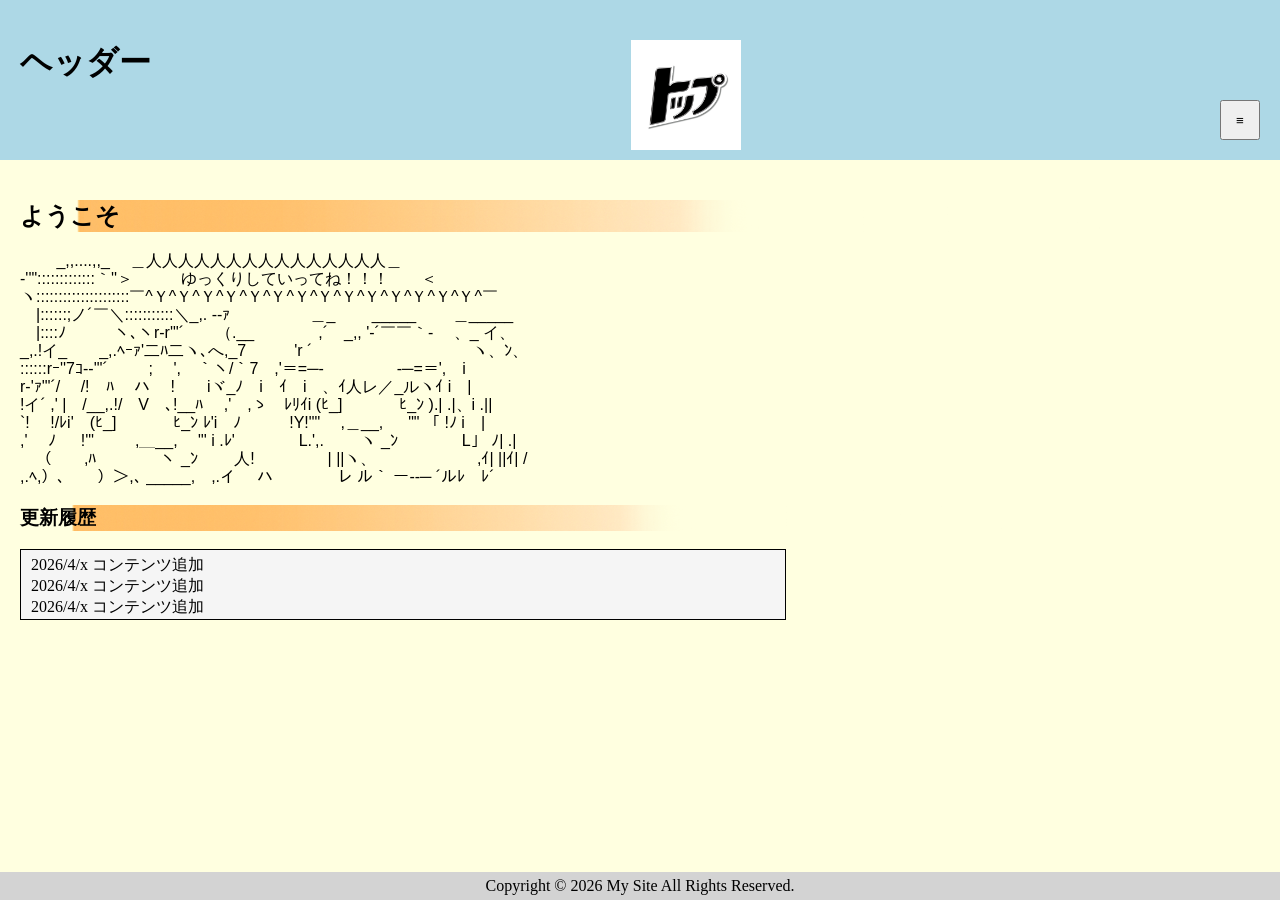
==== src/main/webapp/pages/index.html @ 2ca2386a "予習で作っていたものたち" ====
<!DOCTYPE html>
<html lang="ja">

<head>
	<meta charset="UTF-8">
	<meta name="viewport" content="width=device-width, initial-scale=1.0">
	<link rel="stylesheet" href="../css/index-style.css">
	<title>トップ</title>
</head>

<body>
	<header>
		<!--サイト名表記-->
		<h1>ヘッダー</h1>
		<h2><img src="../img/Top.jpg" height="110px"></h2>
		<button id="menu">≡</button>
	</header>

	<div id="nav" class="hidden"></div>

	<main>
		<!--メインコンテンツ表示-->
		<h2>ようこそ</h2>
		<div id="AA">
			　　 _,,....,,_　 ＿人人人人人人人人人人人人人人人＿
			<br>
			-''":::::::::::::｀''＞　　　ゆっくりしていってね！！！　　＜
			<br>
			ヽ:::::::::::::::::::::￣^Ｙ^Ｙ^Ｙ^Ｙ^Ｙ^Ｙ^Ｙ^Ｙ^Ｙ^Ｙ^Ｙ^Ｙ^Ｙ^Ｙ^￣
			<br>
			　|::::::;ノ´￣＼:::::::::::＼_,. -‐ｧ　　　　　＿_　　 _____　　 ＿_____
			<br>
			　|::::ﾉ　　　ヽ､ヽr-r'"´　　（.__　　　　,´　_,, '-´￣￣｀-ゝ 、_ イ、
			<br>
			_,.!イ_　　_,.ﾍｰｧ'二ﾊ二ヽ､へ,_7　　　'r ´　　　　　　　　　　ヽ、ﾝ、
			<br>
			::::::rｰ''7ｺ-‐'"´　 　 ;　 ',　｀ヽ/｀7　,'＝=─-　　　 　 -─=＝',　i
			<br>
			r-'ｧ'"´/　 /!　ﾊ 　ハ　 !　　iヾ_ﾉ　i　ｲ　iゝ、ｲ人レ／_ルヽｲ i　|
			<br>
			!イ´ ,' |　/__,.!/　V　､!__ﾊ　 ,'　,ゝ　ﾚﾘｲi (ﾋ_] 　　 　ﾋ_ﾝ ).| .|、i .||
			<br>
			`! 　!/ﾚi'　(ﾋ_] 　　 　ﾋ_ﾝ ﾚ'i　ﾉ　　　!Y!""　 ,＿__, 　 "" 「 !ﾉ i　|
			<br>
			,'　 ﾉ 　 !'"　 　 ,＿__,　 "' i .ﾚ'　　　　L.',.　 　ヽ _ﾝ　　　　L」 ﾉ| .|
			<br>
			　（　　,ﾊ　　　　ヽ _ﾝ　 　人! 　　　　 | ||ヽ、　　　　　　 ,ｲ| ||ｲ| /
			<br>
			,.ﾍ,）､　　）＞,､ _____,　,.イ　 ハ　　　　レ ル｀ ー--─ ´ルﾚ　ﾚ´
			<br>
		</div>
		<h3>更新履歴</h3>
		<div class="ListBox" style="padding-top: 5px;padding-left: 10px;">
			<ul class="NomalList">
				<li>2026/4/x コンテンツ追加</li>
				<li>2026/4/x コンテンツ追加</li>
				<li>2026/4/x コンテンツ追加</li>
				<li>2026/4/x コンテンツ追加</li>
				<li>2026/4/x サイト開設</li>
			</ul>
		</div>
	</main>

	<!--footer-->

	<div id="footer"></div>

	<!--JS-->
	<script src="../js/include.js"></script>

</body>

</html>
---- src/main/webapp/css/index-style.css ----
@charset "UTF-8";

/* PC */
/*@media (min-width: 500px) {*/

html,
body {
	margin: 0;
	padding: 0;
	background-color: cadetblue;
	height: 100%;
	/* 追加推奨 */
}

body {
	display: grid;
	grid-template-areas:
		"header"
		"main"
		"footer";
	grid-template-rows: auto 1fr auto;
	min-height: 100vh;
	gap: 0;
}

header {
	grid-area: header;
	background: lightblue;
	height: 120px;
	position: sticky;
	top: 0;
	/* ★★★ 必須！ */
	z-index: 1000;
	padding: 20px;

	display: flex;
	/* 横並び */
	justify-content: space-between;
	/* 左右に分ける */

}

#nav.hidden {
	display: none;
}

#nav {
	background: lightgreen;
	width: 30%;

	position: fixed;
	z-index: 2000;
	top: 160px;
	right: 14px;
	bottom: 0;

}

main {
	grid-area: main;
	background: lightyellow;
	overflow-y: auto;
	min-height: 0;
	/* メインだけスクロールさせるために重要 */
	padding: 20px;
}

#footer {
	grid-area: footer;
	background: lightgray;
	padding: 5px;
	text-align: center;
}

#menu {
	cursor: pointer;
	width: 40px;
	height: 40px;
	align-self: flex-end;

}

/* nav-list はそのまま（問題なさそう） */
.nav-list {
	list-style: none;
	padding: 5%;
	margin: 0;
	display: flex;
	flex-direction: column;
}

.nav-list a {
	text-decoration: none;
	color: black;
}

.nav-list a:hover {
	background-color: aqua;
}

.nav-list a:visited {
	color: black;
}

#AA {
	font-size: 16px;
	line-height: 1.125;
	letter-spacing: 0;
	word-wrap: normal;
	text-wrap: none;
	white-space: nowrap;
	font-family: "MS Pゴシック", "ＭＳ　Ｐゴシック", "MS PGothic", sans-serif;
}

.ListBox {
	max-height: 60px;
	/* ← 箱の高さ */
	max-width: 60%;
	overflow-y: auto;
	/* ← 縦スクロール */
	background: #f5f5f5;
	padding: 4px 10px;
	display: flex;
	align-items: flex-start;
	border: 1px solid black;
}

.NomalList {
	list-style: none;
	margin-block-start: 0px;
	margin-block-end: 0px;
	padding-inline-start: 0px;
}

main h2 {
	background-image: url(../img/test.png);

	background-repeat: no-repeat;
	background-position: left center;
	background-size: 110%;

}
main h3 {
	background-image: url(../img/test.png);

	background-repeat: no-repeat;
	background-position: left;
	background-size: 100%;

}
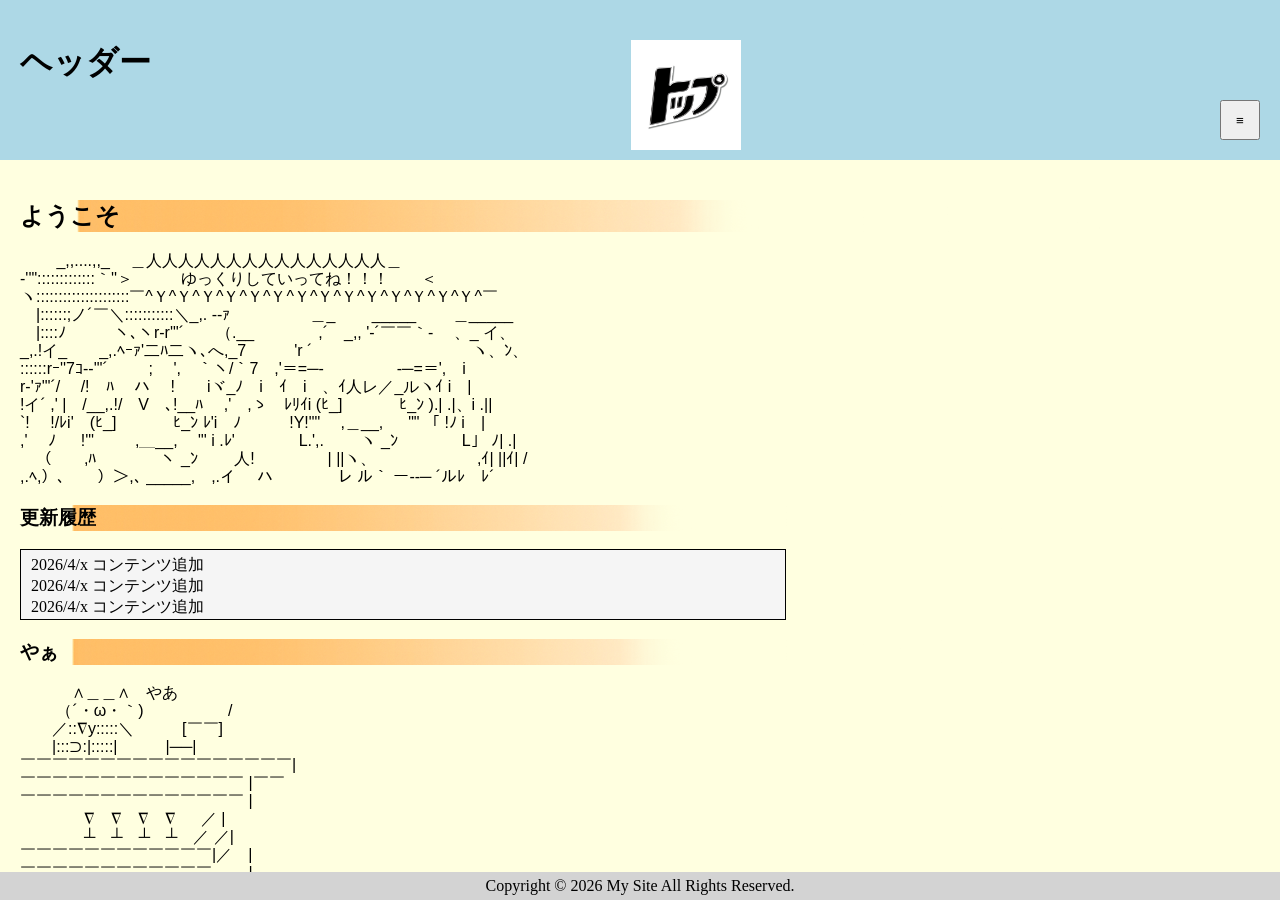
==== commit 90958492: "１ページにまとめました" ====
--- a/src/main/webapp/pages/index.html
+++ b/src/main/webapp/pages/index.html
@@ -5,7 +5,7 @@
 	<meta charset="UTF-8">
 	<meta name="viewport" content="width=device-width, initial-scale=1.0">
 	<link rel="stylesheet" href="../css/index-style.css">
-	<title>トップ</title>
+	<title>自己紹介サイト</title>
 </head>
 
 <body>
@@ -16,11 +16,25 @@
 		<button id="menu">≡</button>
 	</header>
 
-	<div id="nav" class="hidden"></div>
+	<nav id="nav" class="hidden">
+		<ul class="nav-list">
+			<li><a href="#Top">トップ</a></li>
+			<li><a href="#sitemap">サイトマップ</a></li>
+			<li><a href="#introduction">自己紹介</a></li>
+			<li>趣味
+				<ul>
+					<li><a href="#games">ゲーム</a></li>
+					<li><a href="#travel">旅行</a></li>
+					<li><a href="#drawPicture">絵描き</a></li>
+				</ul>
+			</li>
+			<li><a href=""></a></li>
+		</ul>
+	</nav>
 
 	<main>
 		<!--メインコンテンツ表示-->
-		<h2>ようこそ</h2>
+		<h2 id="Top">ようこそ</h2>
 		<div id="AA">
 			　　 _,,....,,_　 ＿人人人人人人人人人人人人人人人＿
 			<br>
@@ -59,11 +73,101 @@
 				<li>2026/4/x サイト開設</li>
 			</ul>
 		</div>
+		<h3 id="sitemap">やぁ</h3>
+		<div id="AA" class="Mono">
+			　　　 ∧＿＿∧　やあ
+			<br>
+			　　 （´・ω・｀)　　　　　 /
+			<br>
+			　　／::∇y:::::＼　　　[￣￣]
+			<br>
+			　　|:::⊃:|:::::|　　　|──|
+			<br>
+			￣￣￣￣￣￣￣￣￣￣￣￣￣￣￣￣￣|
+			<br>
+			￣￣￣￣￣￣￣￣￣￣￣￣￣￣ |￣￣
+			<br>
+			￣￣￣￣￣￣￣￣￣￣￣￣￣￣ |
+			<br>
+			　　　　∇　∇　∇　∇ 　 ／ |
+			<br>
+			　　　　┴　┴　┴　┴　／ ／|
+			<br>
+			￣￣￣￣￣￣￣￣￣￣￣￣|／　|
+			<br>
+			￣￣￣￣￣￣￣￣￣￣￣￣　　 |
+			<br>
+			　　(⊆⊇)　(⊆⊇)　(⊆⊇)　 |
+			<br>
+			　　　||　　　||　　　||　　 |
+			<br><br>
+		</div>
+		<div id="AA">
+			やあ （´・ω・｀)
+			<br>
+			ようこそ、バーボンハウスへ。
+			<br>
+			このバーボンはサービスだから、まず飲んで落ち着いて欲しい。
+			<br>
+			うん、「また」なんだ。済まない。
+			<br>
+			仏の顔もって言うしね、謝って許してもらおうとも思っていない。
+			<br>
+			でも、このページを見たとき、君は、きっと言葉では言い表せない
+			<br>
+			「ときめき」みたいなものを感じてくれたと思う。
+			<br>
+			殺伐とした世の中で、そういう気持ちを忘れないで欲しい
+			<br>
+			そう思って、このページを立てたんだ。
+			<br>
+			じゃあ、注文を聞こうか。
+			<br>
+
+		</div>
+		<h2 id="introduction">自己紹介</h2>
+		<h3>名前</h3>
+		<h4 id="big">渡<img src="../img/Nabe.svg" alt="邉（異体字）" class="ivs-char">涼太</h4>
+		<h3>出身地</h3>
+		<p id="placeOfBirth">千葉県茂原市</p>
+		<div id="birthPlaceImage">
+			<img src="../img/ChibaMobara.png" data-hover="../img/Mobara.png" alt="出身地">
+		</div>
+		<pre id="AA" class="AAmove"></pre>
+
+		<h2 id="games">趣味・ゲーム</h2>
+		<div class="verticalArrangement">
+			<h2>現在やっているゲーム</h2>
+			<p>ジャッジアイズ死神の遺言</p>
+			<a href="https://judgment.sega.com/judgeeyes/"><img src="../img/JudgeEyes.jpg" class="gameBanner"></a>
+			<p>大乱闘スマッシュブラザーズSPECIAL</p>
+			<a href="https://www.smashbros.com/ja_JP/"><img src="../img/SMBRSP.webp" class="gameBanner"></a>
+			<p>Ａ列車で行こう９ Version5.0</p>
+			<a href="https://www.a-train9.jp/"><img src="../img/A9V5.png" class="gameBanner"></a>
+
+			<h2>個人的に好きなゲーム</h2>
+			<p>DELTARUNE</p>
+			<a href="https://deltarune.jp/"><img src="../img/DELTARUNE.jpg" class="gameBanner"></a>
+			<p>Rabi-Ribi</p>
+			<a href="https://store.steampowered.com/app/400910/RabiRibi/?l=japanese"><img src="../img/RabiRibi.jpg"
+					class="gameBanner"></a>
+			<p>スーパーマリオRPG</p>
+			<a
+				href="nintendo.com/jp/switch/a8lua/index.html?srsltid=AfmBOoqzgeNgN9ERui9WyKsEIcEd9try-EJxdKA9YXLiXxWEGJqyw8HA"><img
+					src="../img/MarioRPG.avif" class="gameBanner"></a>
+		</div>
+		<h2 id="Travel">趣味・旅行</h2>
+
+		<h2 id="drawPicture">趣味・絵描き</h2>
 	</main>
+
 
 	<!--footer-->
 
-	<div id="footer"></div>
+	<!--div id="footer"></div-->
+	<footer id="footer">
+		Copyright © 2026 My Site All Rights Reserved.
+	</footer>
 
 	<!--JS-->
 	<script src="../js/include.js"></script>
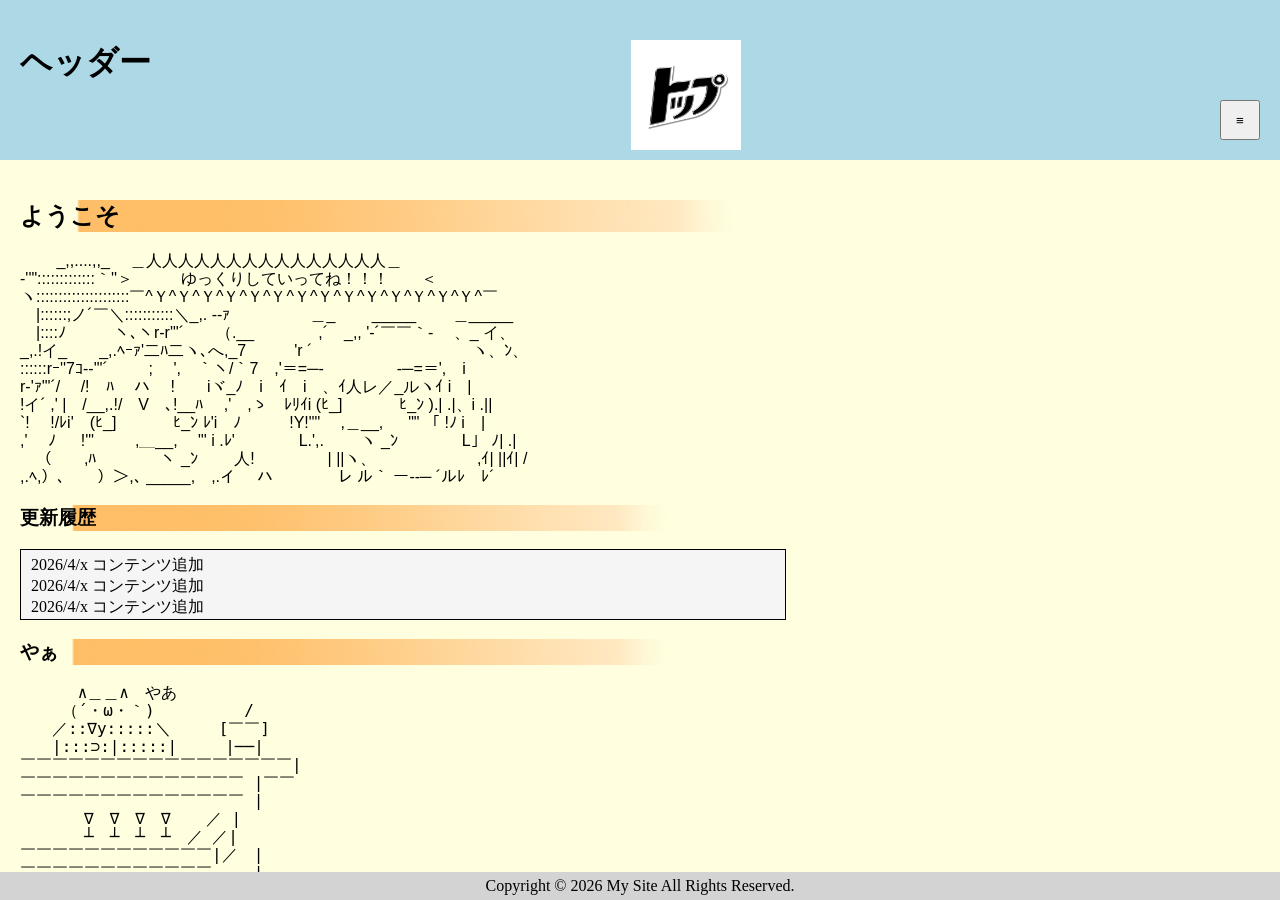
==== commit be5b5325: "いろいろ追加&調整" ====
--- a/src/main/webapp/pages/index.html
+++ b/src/main/webapp/pages/index.html
@@ -133,30 +133,135 @@
 		<div id="birthPlaceImage">
 			<img src="../img/ChibaMobara.png" data-hover="../img/Mobara.png" alt="出身地">
 		</div>
+		<h2>経歴(簡素に)</h2>
+		<table>
+			<tr>
+				<th>年月</th>
+				<th>内容</th>
+			</tr>
+			<tr>
+				<td>2012/04</td>
+				<td>日本大学習志野高等学校入学</td>
+			</tr>
+			<tr>
+				<td>2015/04</td>
+				<td>日本大学短期大学部入学</td>
+			</tr>
+			<tr>
+				<td>2017/04</td>
+				<td>日本大学理工学部編入学</td>
+			</tr>
+			<tr>
+				<td>2020/04</td>
+				<td>前職入社</td>
+			</tr>
+			<tr>
+				<td>2026/04</td>
+				<td>現職入社</td>
+			</tr>
+		</table>
+		<h3>前職でいったところ(順不同)</h3>
+		<p>※会社名は出せないので、駅名で表記</p>
+		<p>(システム開発/改修業務)<br>新百合ヶ丘</p>
+		<p>(ホテルシステム導入/会計システムVUP業務)<br>京急蒲田、人形町、品川、東戸塚、宝町、麹町、東京、新日本橋、御成門、茅場町、東銀座、南町田グランベリーパーク、駒澤大学、池上、高輪台、浦和、長野、浜松</p>
+
+
 		<pre id="AA" class="AAmove"></pre>
 
 		<h2 id="games">趣味・ゲーム</h2>
 		<div class="verticalArrangement">
-			<h2>現在やっているゲーム</h2>
-			<p>ジャッジアイズ死神の遺言</p>
-			<a href="https://judgment.sega.com/judgeeyes/"><img src="../img/JudgeEyes.jpg" class="gameBanner"></a>
-			<p>大乱闘スマッシュブラザーズSPECIAL</p>
-			<a href="https://www.smashbros.com/ja_JP/"><img src="../img/SMBRSP.webp" class="gameBanner"></a>
-			<p>Ａ列車で行こう９ Version5.0</p>
-			<a href="https://www.a-train9.jp/"><img src="../img/A9V5.png" class="gameBanner"></a>
-
-			<h2>個人的に好きなゲーム</h2>
-			<p>DELTARUNE</p>
-			<a href="https://deltarune.jp/"><img src="../img/DELTARUNE.jpg" class="gameBanner"></a>
-			<p>Rabi-Ribi</p>
-			<a href="https://store.steampowered.com/app/400910/RabiRibi/?l=japanese"><img src="../img/RabiRibi.jpg"
-					class="gameBanner"></a>
-			<p>スーパーマリオRPG</p>
-			<a
-				href="nintendo.com/jp/switch/a8lua/index.html?srsltid=AfmBOoqzgeNgN9ERui9WyKsEIcEd9try-EJxdKA9YXLiXxWEGJqyw8HA"><img
-					src="../img/MarioRPG.avif" class="gameBanner"></a>
-		</div>
-		<h2 id="Travel">趣味・旅行</h2>
+			<h3>現在やっているゲーム</h3>
+			<div class="horizontalArrangement">
+				<div class="item">
+					<p>ジャッジアイズ死神の遺言</p>
+					<a href="https://judgment.sega.com/judgeeyes/"><img src="../img/JudgeEyes.jpg"
+							class="gameBanner"></a>
+				</div>
+				<div class="item">
+					<p>大乱闘スマッシュブラザーズSPECIAL</p>
+					<a href="https://www.smashbros.com/ja_JP/"><img src="../img/SMBRSP.webp" class="gameBanner"></a>
+				</div>
+				<div class="item">
+					<p>Ａ列車で行こう９ Version5.0</p>
+					<a href="https://www.a-train9.jp/"><img src="../img/A9V5.png" class="gameBanner"></a>
+				</div>
+			</div>
+
+			<h3>個人的に好きなゲーム</h3>
+			<div class="horizontalArrangement">
+				<div class="item">
+					<p>DELTARUNE</p>
+					<a href="https://deltarune.jp/"><img src="../img/DELTARUNE.jpg" class="gameBanner"></a>
+				</div>
+				<div class="item">
+					<p>Rabi-Ribi</p>
+					<a href="https://store.steampowered.com/app/400910/RabiRibi/?l=japanese"><img
+							src="../img/RabiRibi.jpg" class="gameBanner"></a>
+				</div>
+				<div class="item">
+					<p>スーパーマリオRPG</p>
+					<a
+						href="http://nintendo.com/jp/switch/a8lua/index.html?srsltid=AfmBOoqzgeNgN9ERui9WyKsEIcEd9try-EJxdKA9YXLiXxWEGJqyw8HA"><img
+							src="../img/MarioRPG.avif" class="gameBanner"></a>
+				</div>
+			</div>
+			<h3>昔よくやっていたアーケードゲーム</h3>
+			<div class="horizontalArrangement">
+				<div class="item">
+					<p>CHUNITHM</p>
+					<a href="https://chunithm.sega.jp/"><img src="../img/CHUNITHM.webp" class="gameBanner"></a>
+				</div>
+				<div class="item">
+					<p>ボンバーガール</p>
+					<a href="https://p.eagate.573.jp/game/bombergirl/bg/p/"><img src="../img/BomberGirl.jpg"
+							class="gameBanner"></a>
+				</div>
+				<div class="item">
+					<p>湾岸ミッドナイト</p>
+					<a href="https://wanganmaxi-official.com/wanganmaxi6rrplus/jp/beginner/"><img
+							src="../img/Wangan.png" class="gameBanner"></a>
+				</div>
+
+			</div>
+			<h3>好きな非電源ゲーム</h3>
+			<div class="horizontalArrangement">
+				<div class="item">
+					<p>クトゥルフ神話TRPG</p>
+					<a href="https://product.kadokawa.co.jp/cthulhu/"><img src="../img/callOfCthulhu.jpg"
+							class="gameBanner"></a>
+				</div>
+				<div class="item">
+					<p>ワイナリーの四季</p>
+					<a
+						href="https://arclightgames.jp/product/%E3%83%AF%E3%82%A4%E3%83%8A%E3%83%AA%E3%83%BC%E3%81%AE%E5%9B%9B%E5%AD%A3/"><img
+							src="../img/iticultiure.webp" class="gameBanner"></a>
+				</div>
+				<div class="item">
+					<p>Dominion</p>
+					<a href="https://hobbyjapan.games/dominion/"><img src="../img/dominion.png" class="gameBanner"></a>
+				</div>
+			</div>
+
+		</div>
+		<h2 id="travel">趣味・旅行</h2>
+
+		<div class="gallery">
+			<img src="../img/img (1).jpg" alt="">
+			<img src="../img/img (2).jpg" alt="">
+			<img src="../img/img (3).jpg" alt="">
+			<img src="../img/img (4).jpg" alt="">
+			<img src="../img/img (5).jpg" alt="">
+			<img src="../img/img (6).jpg" alt="">
+			<img src="../img/img (7).jpg" alt="">
+			<img src="../img/img (8).jpg" alt="">
+			<img src="../img/img (9).jpg" alt="">
+			<img src="../img/img (10).jpg" alt="">
+			<img src="../img/img (11).jpg" alt="">
+			<img src="../img/img (12).jpg" alt="">
+			<img src="../img/img (13).jpg" alt="">
+			<img src="../img/img (14).jpg" alt="">
+			<img src="../img/img (15).jpg" alt="">
+		</div>
 
 		<h2 id="drawPicture">趣味・絵描き</h2>
 	</main>
--- a/src/main/webapp/css/index-style.css
+++ b/src/main/webapp/css/index-style.css
@@ -140,6 +140,7 @@
 	background-size: 110%;
 
 }
+
 main h3 {
 	background-image: url(../img/test.png);
 
@@ -147,4 +148,173 @@
 	background-position: left;
 	background-size: 100%;
 
-}+}
+
+#AA.Mono {
+	font-family: monospace;
+}
+
+.verticalArrangement {
+	display: flex;
+	flex-direction: column;
+}
+
+.gameBanner {
+	height: 15rem;
+}
+
+.AAmove {
+	white-space: pre !important;
+	font-family: monospace;
+}
+
+/*画像ふんわり表示*/
+.birth-place-wrapper {
+	position: relative;
+	display: inline-block;
+}
+
+/* コンテナ */
+
+#birthPlaceImage {
+	max-width: 0;
+	max-height: 0;
+	overflow: hidden;
+
+	opacity: 0;
+	transition:
+		max-width 0.4s ease,
+		max-height 0.4s ease,
+		opacity 0.3s ease;
+}
+
+#birthPlaceImage.active {
+	max-width: 37.5rem;
+	max-height: 25rem;
+	opacity: 1;
+}
+
+
+/* 表示状態 */
+#birthPlaceImage.active {
+	opacity: 1;
+	transform: translateY(0);
+	pointer-events: auto;
+}
+
+/* 画像 */
+#birthPlaceImage img {
+	width: 100%;
+	height: 100%;
+	object-fit: cover;
+
+	transform: scale(0.95);
+	transition: transform 0.4s ease;
+}
+
+/* 画像ホバーでズーム */
+#birthPlaceImage img:hover {
+	transform: scale(1);
+}
+
+/*id=bigにつかう、マウスオーバーで拡大*/
+
+#big {
+	transform-origin: left center;
+	transition: transform 0.3s ease;
+}
+
+#big:hover {
+	transform: scale(3);
+}
+
+/*svgのため*/
+.ivs-char svg,
+.ivs-char {
+	width: 1em;
+	height: 1em;
+	vertical-align: -0.1em;
+	fill: currentColor;
+}
+
+
+.verticalArrangement {
+	display: flex;
+	flex-direction: column;
+	gap: 1.5rem;
+}
+
+.horizontalArrangement {
+	display: flex;
+	gap: 1.5rem;
+}
+
+.item {
+	flex: 1;
+}
+
+
+.gallery {
+	display: flex;
+	flex-wrap: wrap;
+	gap: 1rem;
+}
+
+.gallery img {
+	width: 120px;
+	/* ← サムネサイズ */
+	height: 120px;
+	/* ← 高さを固定 */
+	object-fit: cover;
+	/* ← はみ出す分をトリミング */
+
+	cursor: pointer;
+	border-radius: 8px;
+	transition:
+		transform 0.35s ease,
+		box-shadow 0.35s ease;
+}
+
+/* 拡大中の画像 */
+.gallery img.active {
+  position: fixed;
+  top: 50%;
+  left: 50%;
+  width: auto;
+  height: auto;
+  max-width: 80vw;
+  max-height: 80vh;
+
+  transform: translate(-50%, -50%);
+  object-fit: contain; /* ← 拡大時は全体表示 */
+  z-index: 2000;/*←オーバーレイ時に上にくるように(暗くならないように)*/
+}
+
+
+/* 背景ぼかし用 */
+.overlay {
+	position: fixed;
+	inset: 0;
+	background: rgba(0, 0, 0, 0.5);
+	opacity: 0;
+	pointer-events: none;
+	transition: opacity 0.35s ease;
+	z-index: 1000;
+}
+
+.overlay.active {
+	opacity: 1;
+	pointer-events: auto;
+}
+
+
+table {
+  border-collapse: collapse; /* ← 超重要 */
+  width: 100%;
+}
+
+th, td {
+  border: 1px solid #ccc;
+  padding: 0.75rem;
+  text-align: left;
+}
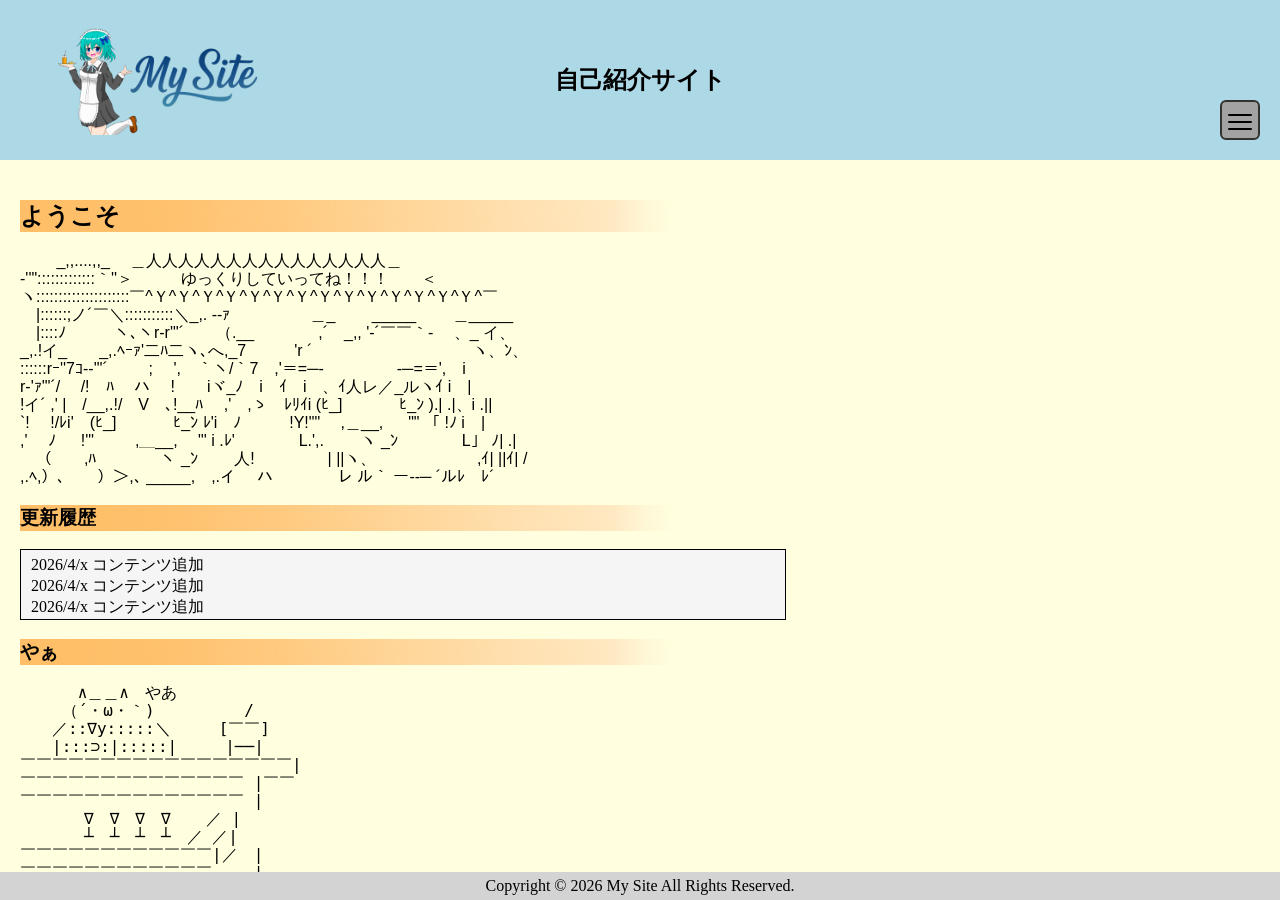
==== commit 42dd7236: "ヘッダー、nav編集" ====
--- a/src/main/webapp/pages/index.html
+++ b/src/main/webapp/pages/index.html
@@ -11,9 +11,18 @@
 <body>
 	<header>
 		<!--サイト名表記-->
-		<h1>ヘッダー</h1>
-		<h2><img src="../img/Top.jpg" height="110px"></h2>
-		<button id="menu">≡</button>
+		<div class="header-left">
+			<img src="../img/header-chara.png" height="110px">
+			<img src="../img/logo.png" height="110px" style="margin-left:-56px;">
+		</div>
+		<h2 class="header-center">自己紹介サイト</h2>
+		<div class="header-right">
+			<button id="menu" class="header-right menu-btn" aria-label="menu">
+				<span></span>
+				<span></span>
+				<span></span>
+			</button>
+		</div>
 	</header>
 
 	<nav id="nav" class="hidden">
@@ -261,9 +270,15 @@
 			<img src="../img/img (13).jpg" alt="">
 			<img src="../img/img (14).jpg" alt="">
 			<img src="../img/img (15).jpg" alt="">
-		</div>
-
-		<h2 id="drawPicture">趣味・絵描き</h2>
+			<img src="../img/img (16).jpg" alt="">
+		</div>
+
+		<h2 id="drawPicture">趣味・マインクラフト</h2>
+		<div class="gallery">
+			<img src="../img/img (1).jpg" alt="">
+			<img src="../img/img (2).jpg" alt="">
+		</div>
+
 	</main>
 
 
--- a/src/main/webapp/css/index-style.css
+++ b/src/main/webapp/css/index-style.css
@@ -9,7 +9,7 @@
 	padding: 0;
 	background-color: cadetblue;
 	height: 100%;
-	/* 追加推奨 */
+
 }
 
 body {
@@ -23,25 +23,52 @@
 	gap: 0;
 }
 
+
 header {
 	grid-area: header;
 	background: lightblue;
 	height: 120px;
 	position: sticky;
 	top: 0;
-	/* ★★★ 必須！ */
 	z-index: 1000;
 	padding: 20px;
 
 	display: flex;
-	/* 横並び */
 	justify-content: space-between;
-	/* 左右に分ける */
-
-}
+	/* 左・中央・右 */
+	align-items: center;
+	/* 縦中央揃え */
+}
+
+/*へttだーさん分割*/
+.header-left,
+.header-center,
+.header-right {
+	display: flex;
+	align-items: center;
+}
+
+.header-left {
+	display: flex;
+	gap: 0px;
+	/* A と B の間隔 */
+}
+
+
+/* 中央を完全にセンターにしたい */
+.header-center {
+	position: absolute;
+	left: 50%;
+	transform: translateX(-50%);
+}
+
+
 
 #nav.hidden {
-	display: none;
+	opacity: 0;
+	transform: translateY(-10px); /* 少し上へ */
+	pointer-events: none;        /* クリック無効 */
+
 }
 
 #nav {
@@ -53,6 +80,13 @@
 	top: 160px;
 	right: 14px;
 	bottom: 0;
+
+
+	opacity: 1;
+	transform: translateY(0);
+	transition: 
+	  opacity 0.3s ease,
+	  transform 0.3s ease;
 
 }
 
@@ -78,9 +112,71 @@
 	height: 40px;
 	align-self: flex-end;
 
-}
-
-/* nav-list はそのまま（問題なさそう） */
+	position: absolute;
+	bottom: 20px;
+	/* padding分 */
+	right: 20px;
+
+
+}
+
+/*メニューの≡を×にする*/
+.menu-btn {
+	cursor: pointer;
+	width: 40px;
+	height: 40px;
+	position: relative;
+	background: none;
+	border: none;
+	padding: 0;
+
+	background: #a3a3a3;            /* 背景 */
+	border: 2px solid #333;      /* 枠線 */
+	border-radius: 6px;          /* 角丸（0にすると完全な四角） */
+
+}
+
+/* 3本線 */
+.menu-btn span {
+	position: absolute;
+	left: 50%;
+	width: 24px;
+	height: 2px;
+	background: #000;
+	border-radius: 2px;
+	transform: translateX(-50%);
+	transition: all 0.3s ease;
+}
+
+.menu-btn span:nth-child(1) {
+	top: 12px;
+}
+
+.menu-btn span:nth-child(2) {
+	top: 19px;
+}
+
+.menu-btn span:nth-child(3) {
+	top: 26px;
+}
+
+/* ====== アクティブ時（×） ====== */
+.menu-btn.active span:nth-child(1) {
+	top: 19px;
+	transform: translateX(-50%) rotate(45deg);
+}
+
+.menu-btn.active span:nth-child(2) {
+	opacity: 0;
+}
+
+.menu-btn.active span:nth-child(3) {
+	top: 19px;
+	transform: translateX(-50%) rotate(-45deg);
+}
+
+
+
 .nav-list {
 	list-style: none;
 	padding: 5%;
@@ -132,23 +228,21 @@
 	padding-inline-start: 0px;
 }
 
+
 main h2 {
 	background-image: url(../img/test.png);
-
 	background-repeat: no-repeat;
-	background-position: left center;
-	background-size: 110%;
-
+	background-position: center center;
+	background-size: 125%;
 }
 
 main h3 {
 	background-image: url(../img/test.png);
-
 	background-repeat: no-repeat;
-	background-position: left;
-	background-size: 100%;
-
-}
+	background-position: center center;
+	background-size: 125%;
+}
+
 
 #AA.Mono {
 	font-family: monospace;
@@ -277,17 +371,19 @@
 
 /* 拡大中の画像 */
 .gallery img.active {
-  position: fixed;
-  top: 50%;
-  left: 50%;
-  width: auto;
-  height: auto;
-  max-width: 80vw;
-  max-height: 80vh;
-
-  transform: translate(-50%, -50%);
-  object-fit: contain; /* ← 拡大時は全体表示 */
-  z-index: 2000;/*←オーバーレイ時に上にくるように(暗くならないように)*/
+	position: fixed;
+	top: 50%;
+	left: 50%;
+	width: auto;
+	height: auto;
+	max-width: 80vw;
+	max-height: 80vh;
+
+	transform: translate(-50%, -50%);
+	object-fit: contain;
+	/* ← 拡大時は全体表示 */
+	z-index: 2000;
+	/*←オーバーレイ時に上にくるように(暗くならないように)*/
 }
 
 
@@ -309,12 +405,14 @@
 
 
 table {
-  border-collapse: collapse; /* ← 超重要 */
-  width: 100%;
-}
-
-th, td {
-  border: 1px solid #ccc;
-  padding: 0.75rem;
-  text-align: left;
-}
+	border-collapse: collapse;
+	/* ← 超重要 */
+	width: 100%;
+}
+
+th,
+td {
+	border: 1px solid #ccc;
+	padding: 0.75rem;
+	text-align: left;
+}
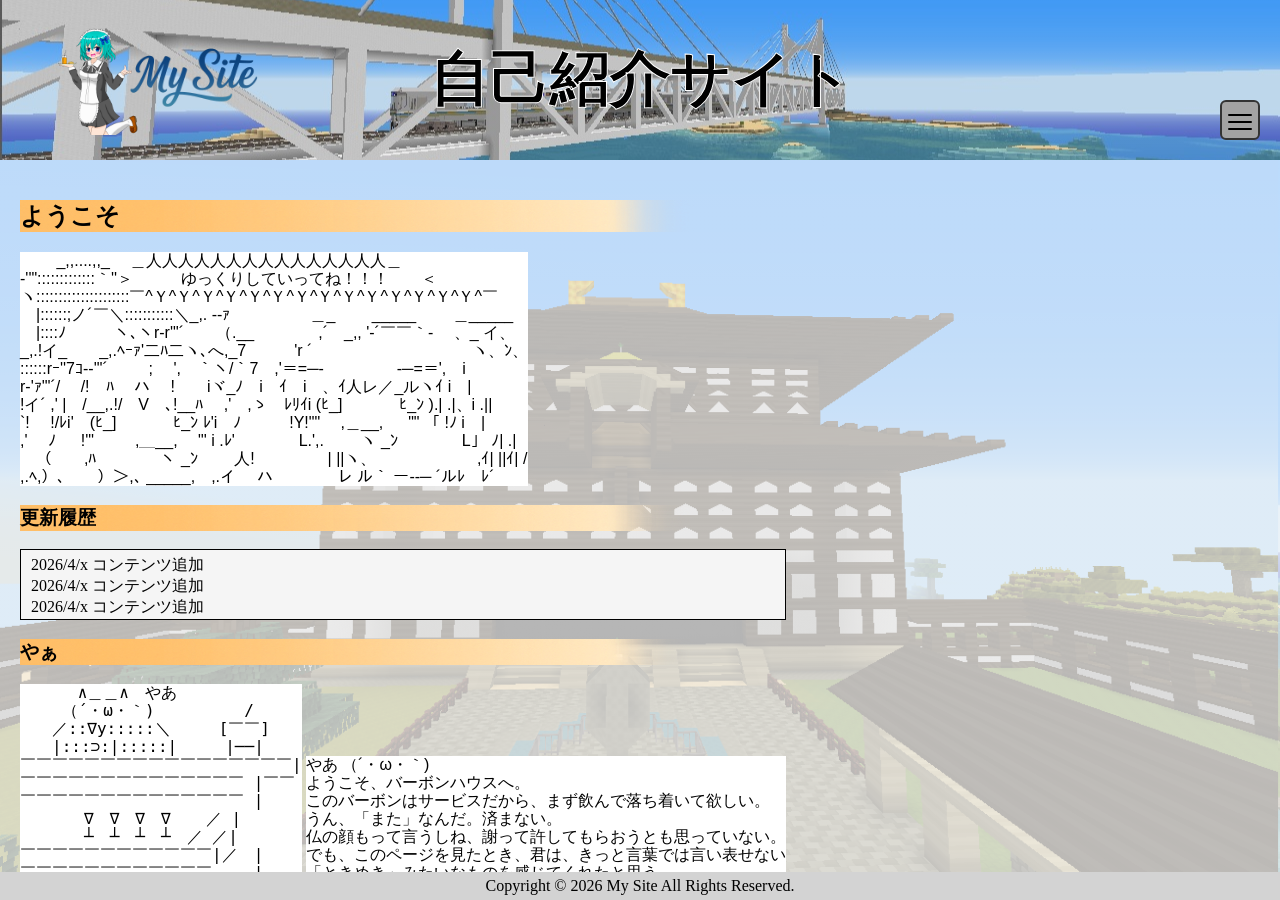
==== commit 13064ffc: "完成" ====
--- a/src/main/webapp/pages/index.html
+++ b/src/main/webapp/pages/index.html
@@ -15,7 +15,7 @@
 			<img src="../img/header-chara.png" height="110px">
 			<img src="../img/logo.png" height="110px" style="margin-left:-56px;">
 		</div>
-		<h2 class="header-center">自己紹介サイト</h2>
+		<h2 class="header-center outline">自己紹介サイト</h2>
 		<div class="header-right">
 			<button id="menu" class="header-right menu-btn" aria-label="menu">
 				<span></span>
@@ -34,7 +34,6 @@
 				<ul>
 					<li><a href="#games">ゲーム</a></li>
 					<li><a href="#travel">旅行</a></li>
-					<li><a href="#drawPicture">絵描き</a></li>
 				</ul>
 			</li>
 			<li><a href=""></a></li>
@@ -171,10 +170,12 @@
 		</table>
 		<h3>前職でいったところ(順不同)</h3>
 		<p>※会社名は出せないので、駅名で表記</p>
+		<hr>
 		<p>(システム開発/改修業務)<br>新百合ヶ丘</p>
-		<p>(ホテルシステム導入/会計システムVUP業務)<br>京急蒲田、人形町、品川、東戸塚、宝町、麹町、東京、新日本橋、御成門、茅場町、東銀座、南町田グランベリーパーク、駒澤大学、池上、高輪台、浦和、長野、浜松</p>
-
-
+		<p>(ホテルシステム導入/会計システムVUP業務)<br>京急蒲田、人形町、成田、品川、東戸塚、宝町、麹町、東京、新日本橋、御成門、茅場町、東銀座、南町田グランベリーパーク、駒澤大学、池上、高輪台、浦和、長野、浜松</p>
+		<div id="workMapImage">
+			<img src="../img/mapkouiki.png" data-hover="../img/mapshutoken.png">
+		</div>
 		<pre id="AA" class="AAmove"></pre>
 
 		<h2 id="games">趣味・ゲーム</h2>
@@ -273,12 +274,6 @@
 			<img src="../img/img (16).jpg" alt="">
 		</div>
 
-		<h2 id="drawPicture">趣味・マインクラフト</h2>
-		<div class="gallery">
-			<img src="../img/img (1).jpg" alt="">
-			<img src="../img/img (2).jpg" alt="">
-		</div>
-
 	</main>
 
 
--- a/src/main/webapp/css/index-style.css
+++ b/src/main/webapp/css/index-style.css
@@ -26,7 +26,11 @@
 
 header {
 	grid-area: header;
-	background: lightblue;
+	background-image:
+		linear-gradient(rgba(255, 255, 255, 0.1),
+			rgba(255, 255, 255, 0.1)),
+		url(../img/minecraftひつ石島大橋.jpg);
+	background-position: 0% 50%;
 	height: 120px;
 	position: sticky;
 	top: 0;
@@ -62,12 +66,22 @@
 	transform: translateX(-50%);
 }
 
+/*縁あり文字*/
+h2.outline {
+	font-size: 60px;
+	color: #000000;
+	/* 文字色 */
+	-webkit-text-stroke: 1px white;
+}
+
 
 
 #nav.hidden {
 	opacity: 0;
-	transform: translateY(-10px); /* 少し上へ */
-	pointer-events: none;        /* クリック無効 */
+	transform: translateY(-10px);
+	/* 少し上へ */
+	pointer-events: none;
+	/* クリック無効 */
 
 }
 
@@ -84,20 +98,31 @@
 
 	opacity: 1;
 	transform: translateY(0);
-	transition: 
-	  opacity 0.3s ease,
-	  transform 0.3s ease;
+	transition:
+		opacity 0.3s ease,
+		transform 0.3s ease;
 
 }
 
 main {
 	grid-area: main;
-	background: lightyellow;
+	background-image:
+		linear-gradient(rgba(255, 255, 255, 0.7),
+			rgba(255, 255, 255, 0.7)),
+		url(../img/minecraft東大寺.png);
+	background-size: cover;
+	background-position: center;
+	background-repeat: no-repeat;
+	position: relative;
 	overflow-y: auto;
 	min-height: 0;
 	/* メインだけスクロールさせるために重要 */
 	padding: 20px;
-}
+	flex-direction: column;
+}
+
+
+
 
 #footer {
 	grid-area: footer;
@@ -130,9 +155,12 @@
 	border: none;
 	padding: 0;
 
-	background: #a3a3a3;            /* 背景 */
-	border: 2px solid #333;      /* 枠線 */
-	border-radius: 6px;          /* 角丸（0にすると完全な四角） */
+	background: #a3a3a3;
+	/* 背景 */
+	border: 2px solid #333;
+	/* 枠線 */
+	border-radius: 6px;
+	/* 角丸（0にすると完全な四角） */
 
 }
 
@@ -199,6 +227,8 @@
 }
 
 #AA {
+	display: inline-block;
+	background-color: white;
 	font-size: 16px;
 	line-height: 1.125;
 	letter-spacing: 0;
@@ -206,6 +236,13 @@
 	text-wrap: none;
 	white-space: nowrap;
 	font-family: "MS Pゴシック", "ＭＳ　Ｐゴシック", "MS PGothic", sans-serif;
+}
+
+p,
+h4,
+table {
+	display: inline-block;
+	background-color: white;
 }
 
 .ListBox {
@@ -287,6 +324,16 @@
 	max-height: 25rem;
 	opacity: 1;
 }
+
+
+#workMapImage img {
+  max-width: 37.5rem;
+  max-height: 25rem;
+  display: block;
+
+  transition: opacity 0.25s ease;
+}
+
 
 
 /* 表示状態 */
@@ -382,7 +429,7 @@
 	transform: translate(-50%, -50%);
 	object-fit: contain;
 	/* ← 拡大時は全体表示 */
-	z-index: 2000;
+	z-index: 5000;
 	/*←オーバーレイ時に上にくるように(暗くならないように)*/
 }
 
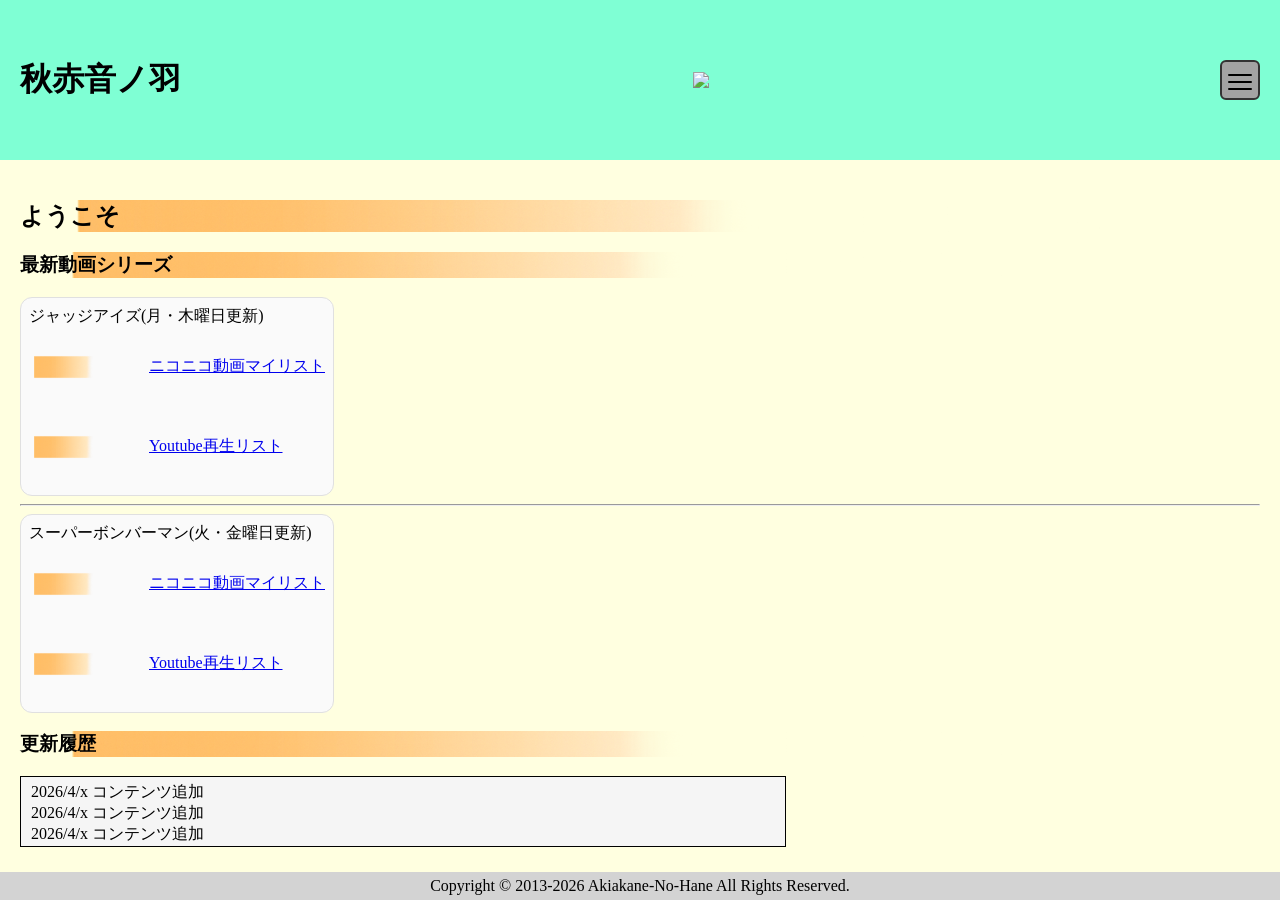
==== commit 778dc677: "サイト用にいろいろ変更" ====
--- a/src/main/webapp/pages/index.html
+++ b/src/main/webapp/pages/index.html
@@ -5,17 +5,14 @@
 	<meta charset="UTF-8">
 	<meta name="viewport" content="width=device-width, initial-scale=1.0">
 	<link rel="stylesheet" href="../css/index-style.css">
-	<title>自己紹介サイト</title>
+	<title>トップ</title>
 </head>
 
 <body>
 	<header>
 		<!--サイト名表記-->
-		<div class="header-left">
-			<img src="../img/header-chara.png" height="110px">
-			<img src="../img/logo.png" height="110px" style="margin-left:-56px;">
-		</div>
-		<h2 class="header-center outline">自己紹介サイト</h2>
+		<h1>秋赤音ノ羽</h1>
+		<h2><img src="../img/Top.jpg" height="110px"></h2>
 		<div class="header-right">
 			<button id="menu" class="header-right menu-btn" aria-label="menu">
 				<span></span>
@@ -25,52 +22,51 @@
 		</div>
 	</header>
 
-	<nav id="nav" class="hidden">
-		<ul class="nav-list">
-			<li><a href="#Top">トップ</a></li>
-			<li><a href="#sitemap">サイトマップ</a></li>
-			<li><a href="#introduction">自己紹介</a></li>
-			<li>趣味
-				<ul>
-					<li><a href="#games">ゲーム</a></li>
-					<li><a href="#travel">旅行</a></li>
-				</ul>
-			</li>
-			<li><a href=""></a></li>
-		</ul>
-	</nav>
+	<div id="nav" class="hidden"></div>
 
 	<main>
 		<!--メインコンテンツ表示-->
-		<h2 id="Top">ようこそ</h2>
-		<div id="AA">
-			　　 _,,....,,_　 ＿人人人人人人人人人人人人人人人＿
-			<br>
-			-''":::::::::::::｀''＞　　　ゆっくりしていってね！！！　　＜
-			<br>
-			ヽ:::::::::::::::::::::￣^Ｙ^Ｙ^Ｙ^Ｙ^Ｙ^Ｙ^Ｙ^Ｙ^Ｙ^Ｙ^Ｙ^Ｙ^Ｙ^Ｙ^￣
-			<br>
-			　|::::::;ノ´￣＼:::::::::::＼_,. -‐ｧ　　　　　＿_　　 _____　　 ＿_____
-			<br>
-			　|::::ﾉ　　　ヽ､ヽr-r'"´　　（.__　　　　,´　_,, '-´￣￣｀-ゝ 、_ イ、
-			<br>
-			_,.!イ_　　_,.ﾍｰｧ'二ﾊ二ヽ､へ,_7　　　'r ´　　　　　　　　　　ヽ、ﾝ、
-			<br>
-			::::::rｰ''7ｺ-‐'"´　 　 ;　 ',　｀ヽ/｀7　,'＝=─-　　　 　 -─=＝',　i
-			<br>
-			r-'ｧ'"´/　 /!　ﾊ 　ハ　 !　　iヾ_ﾉ　i　ｲ　iゝ、ｲ人レ／_ルヽｲ i　|
-			<br>
-			!イ´ ,' |　/__,.!/　V　､!__ﾊ　 ,'　,ゝ　ﾚﾘｲi (ﾋ_] 　　 　ﾋ_ﾝ ).| .|、i .||
-			<br>
-			`! 　!/ﾚi'　(ﾋ_] 　　 　ﾋ_ﾝ ﾚ'i　ﾉ　　　!Y!""　 ,＿__, 　 "" 「 !ﾉ i　|
-			<br>
-			,'　 ﾉ 　 !'"　 　 ,＿__,　 "' i .ﾚ'　　　　L.',.　 　ヽ _ﾝ　　　　L」 ﾉ| .|
-			<br>
-			　（　　,ﾊ　　　　ヽ _ﾝ　 　人! 　　　　 | ||ヽ、　　　　　　 ,ｲ| ||ｲ| /
-			<br>
-			,.ﾍ,）､　　）＞,､ _____,　,.イ　 ハ　　　　レ ル｀ ー--─ ´ルﾚ　ﾚ´
-			<br>
+		<h2>ようこそ</h2>
+		<h3>最新動画シリーズ</h3>
+
+
+		<div id="contents">
+			<p style="
+			    margin-top: 0px;
+			    margin-bottom: 0px;
+			">ジャッジアイズ(月・木曜日更新)</p>
+
+			<div class="item">
+				<img src="../img/test.png" alt="">
+				<a href="#">ニコニコ動画マイリスト</a>
+			</div>
+
+			<div class="item">
+				<img src="../img/test.png" alt="">
+				<a href="#">Youtube再生リスト</a>
+			</div>
 		</div>
+		<hr>
+		<div id="contents">
+			<p style="
+			    margin-top: 0px;
+			    margin-bottom: 0px;
+			">スーパーボンバーマン(火・金曜日更新)</p>
+
+			<div class="item">
+				<img src="../img/test.png" alt="">
+				<a href="#">ニコニコ動画マイリスト</a>
+			</div>
+
+			<div class="item">
+				<img src="../img/test.png" alt="">
+				<a href="#">Youtube再生リスト</a>
+			</div>
+		</div>
+
+
+
+
 		<h3>更新履歴</h3>
 		<div class="ListBox" style="padding-top: 5px;padding-left: 10px;">
 			<ul class="NomalList">
@@ -81,208 +77,11 @@
 				<li>2026/4/x サイト開設</li>
 			</ul>
 		</div>
-		<h3 id="sitemap">やぁ</h3>
-		<div id="AA" class="Mono">
-			　　　 ∧＿＿∧　やあ
-			<br>
-			　　 （´・ω・｀)　　　　　 /
-			<br>
-			　　／::∇y:::::＼　　　[￣￣]
-			<br>
-			　　|:::⊃:|:::::|　　　|──|
-			<br>
-			￣￣￣￣￣￣￣￣￣￣￣￣￣￣￣￣￣|
-			<br>
-			￣￣￣￣￣￣￣￣￣￣￣￣￣￣ |￣￣
-			<br>
-			￣￣￣￣￣￣￣￣￣￣￣￣￣￣ |
-			<br>
-			　　　　∇　∇　∇　∇ 　 ／ |
-			<br>
-			　　　　┴　┴　┴　┴　／ ／|
-			<br>
-			￣￣￣￣￣￣￣￣￣￣￣￣|／　|
-			<br>
-			￣￣￣￣￣￣￣￣￣￣￣￣　　 |
-			<br>
-			　　(⊆⊇)　(⊆⊇)　(⊆⊇)　 |
-			<br>
-			　　　||　　　||　　　||　　 |
-			<br><br>
-		</div>
-		<div id="AA">
-			やあ （´・ω・｀)
-			<br>
-			ようこそ、バーボンハウスへ。
-			<br>
-			このバーボンはサービスだから、まず飲んで落ち着いて欲しい。
-			<br>
-			うん、「また」なんだ。済まない。
-			<br>
-			仏の顔もって言うしね、謝って許してもらおうとも思っていない。
-			<br>
-			でも、このページを見たとき、君は、きっと言葉では言い表せない
-			<br>
-			「ときめき」みたいなものを感じてくれたと思う。
-			<br>
-			殺伐とした世の中で、そういう気持ちを忘れないで欲しい
-			<br>
-			そう思って、このページを立てたんだ。
-			<br>
-			じゃあ、注文を聞こうか。
-			<br>
-
-		</div>
-		<h2 id="introduction">自己紹介</h2>
-		<h3>名前</h3>
-		<h4 id="big">渡<img src="../img/Nabe.svg" alt="邉（異体字）" class="ivs-char">涼太</h4>
-		<h3>出身地</h3>
-		<p id="placeOfBirth">千葉県茂原市</p>
-		<div id="birthPlaceImage">
-			<img src="../img/ChibaMobara.png" data-hover="../img/Mobara.png" alt="出身地">
-		</div>
-		<h2>経歴(簡素に)</h2>
-		<table>
-			<tr>
-				<th>年月</th>
-				<th>内容</th>
-			</tr>
-			<tr>
-				<td>2012/04</td>
-				<td>日本大学習志野高等学校入学</td>
-			</tr>
-			<tr>
-				<td>2015/04</td>
-				<td>日本大学短期大学部入学</td>
-			</tr>
-			<tr>
-				<td>2017/04</td>
-				<td>日本大学理工学部編入学</td>
-			</tr>
-			<tr>
-				<td>2020/04</td>
-				<td>前職入社</td>
-			</tr>
-			<tr>
-				<td>2026/04</td>
-				<td>現職入社</td>
-			</tr>
-		</table>
-		<h3>前職でいったところ(順不同)</h3>
-		<p>※会社名は出せないので、駅名で表記</p>
-		<hr>
-		<p>(システム開発/改修業務)<br>新百合ヶ丘</p>
-		<p>(ホテルシステム導入/会計システムVUP業務)<br>京急蒲田、人形町、成田、品川、東戸塚、宝町、麹町、東京、新日本橋、御成門、茅場町、東銀座、南町田グランベリーパーク、駒澤大学、池上、高輪台、浦和、長野、浜松</p>
-		<div id="workMapImage">
-			<img src="../img/mapkouiki.png" data-hover="../img/mapshutoken.png">
-		</div>
-		<pre id="AA" class="AAmove"></pre>
-
-		<h2 id="games">趣味・ゲーム</h2>
-		<div class="verticalArrangement">
-			<h3>現在やっているゲーム</h3>
-			<div class="horizontalArrangement">
-				<div class="item">
-					<p>ジャッジアイズ死神の遺言</p>
-					<a href="https://judgment.sega.com/judgeeyes/"><img src="../img/JudgeEyes.jpg"
-							class="gameBanner"></a>
-				</div>
-				<div class="item">
-					<p>大乱闘スマッシュブラザーズSPECIAL</p>
-					<a href="https://www.smashbros.com/ja_JP/"><img src="../img/SMBRSP.webp" class="gameBanner"></a>
-				</div>
-				<div class="item">
-					<p>Ａ列車で行こう９ Version5.0</p>
-					<a href="https://www.a-train9.jp/"><img src="../img/A9V5.png" class="gameBanner"></a>
-				</div>
-			</div>
-
-			<h3>個人的に好きなゲーム</h3>
-			<div class="horizontalArrangement">
-				<div class="item">
-					<p>DELTARUNE</p>
-					<a href="https://deltarune.jp/"><img src="../img/DELTARUNE.jpg" class="gameBanner"></a>
-				</div>
-				<div class="item">
-					<p>Rabi-Ribi</p>
-					<a href="https://store.steampowered.com/app/400910/RabiRibi/?l=japanese"><img
-							src="../img/RabiRibi.jpg" class="gameBanner"></a>
-				</div>
-				<div class="item">
-					<p>スーパーマリオRPG</p>
-					<a
-						href="http://nintendo.com/jp/switch/a8lua/index.html?srsltid=AfmBOoqzgeNgN9ERui9WyKsEIcEd9try-EJxdKA9YXLiXxWEGJqyw8HA"><img
-							src="../img/MarioRPG.avif" class="gameBanner"></a>
-				</div>
-			</div>
-			<h3>昔よくやっていたアーケードゲーム</h3>
-			<div class="horizontalArrangement">
-				<div class="item">
-					<p>CHUNITHM</p>
-					<a href="https://chunithm.sega.jp/"><img src="../img/CHUNITHM.webp" class="gameBanner"></a>
-				</div>
-				<div class="item">
-					<p>ボンバーガール</p>
-					<a href="https://p.eagate.573.jp/game/bombergirl/bg/p/"><img src="../img/BomberGirl.jpg"
-							class="gameBanner"></a>
-				</div>
-				<div class="item">
-					<p>湾岸ミッドナイト</p>
-					<a href="https://wanganmaxi-official.com/wanganmaxi6rrplus/jp/beginner/"><img
-							src="../img/Wangan.png" class="gameBanner"></a>
-				</div>
-
-			</div>
-			<h3>好きな非電源ゲーム</h3>
-			<div class="horizontalArrangement">
-				<div class="item">
-					<p>クトゥルフ神話TRPG</p>
-					<a href="https://product.kadokawa.co.jp/cthulhu/"><img src="../img/callOfCthulhu.jpg"
-							class="gameBanner"></a>
-				</div>
-				<div class="item">
-					<p>ワイナリーの四季</p>
-					<a
-						href="https://arclightgames.jp/product/%E3%83%AF%E3%82%A4%E3%83%8A%E3%83%AA%E3%83%BC%E3%81%AE%E5%9B%9B%E5%AD%A3/"><img
-							src="../img/iticultiure.webp" class="gameBanner"></a>
-				</div>
-				<div class="item">
-					<p>Dominion</p>
-					<a href="https://hobbyjapan.games/dominion/"><img src="../img/dominion.png" class="gameBanner"></a>
-				</div>
-			</div>
-
-		</div>
-		<h2 id="travel">趣味・旅行</h2>
-
-		<div class="gallery">
-			<img src="../img/img (1).jpg" alt="">
-			<img src="../img/img (2).jpg" alt="">
-			<img src="../img/img (3).jpg" alt="">
-			<img src="../img/img (4).jpg" alt="">
-			<img src="../img/img (5).jpg" alt="">
-			<img src="../img/img (6).jpg" alt="">
-			<img src="../img/img (7).jpg" alt="">
-			<img src="../img/img (8).jpg" alt="">
-			<img src="../img/img (9).jpg" alt="">
-			<img src="../img/img (10).jpg" alt="">
-			<img src="../img/img (11).jpg" alt="">
-			<img src="../img/img (12).jpg" alt="">
-			<img src="../img/img (13).jpg" alt="">
-			<img src="../img/img (14).jpg" alt="">
-			<img src="../img/img (15).jpg" alt="">
-			<img src="../img/img (16).jpg" alt="">
-		</div>
-
 	</main>
-
 
 	<!--footer-->
 
-	<!--div id="footer"></div-->
-	<footer id="footer">
-		Copyright © 2026 My Site All Rights Reserved.
-	</footer>
+	<div id="footer"></div>
 
 	<!--JS-->
 	<script src="../js/include.js"></script>
--- a/src/main/webapp/css/index-style.css
+++ b/src/main/webapp/css/index-style.css
@@ -9,7 +9,7 @@
 	padding: 0;
 	background-color: cadetblue;
 	height: 100%;
-
+	/* 追加推奨 */
 }
 
 body {
@@ -23,14 +23,9 @@
 	gap: 0;
 }
 
-
 header {
 	grid-area: header;
-	background-image:
-		linear-gradient(rgba(255, 255, 255, 0.1),
-			rgba(255, 255, 255, 0.1)),
-		url(../img/minecraftひつ石島大橋.jpg);
-	background-position: 0% 50%;
+	background-color: aquamarine;
 	height: 120px;
 	position: sticky;
 	top: 0;
@@ -52,37 +47,14 @@
 	align-items: center;
 }
 
-.header-left {
-	display: flex;
-	gap: 0px;
-	/* A と B の間隔 */
-}
-
-
 /* 中央を完全にセンターにしたい */
 .header-center {
 	position: absolute;
 	left: 50%;
 	transform: translateX(-50%);
 }
-
-/*縁あり文字*/
-h2.outline {
-	font-size: 60px;
-	color: #000000;
-	/* 文字色 */
-	-webkit-text-stroke: 1px white;
-}
-
-
-
 #nav.hidden {
-	opacity: 0;
-	transform: translateY(-10px);
-	/* 少し上へ */
-	pointer-events: none;
-	/* クリック無効 */
-
+	display: none;
 }
 
 #nav {
@@ -95,54 +67,15 @@
 	right: 14px;
 	bottom: 0;
 
-
-	opacity: 1;
-	transform: translateY(0);
-	transition:
-		opacity 0.3s ease,
-		transform 0.3s ease;
-
 }
 
 main {
 	grid-area: main;
-	background-image:
-		linear-gradient(rgba(255, 255, 255, 0.7),
-			rgba(255, 255, 255, 0.7)),
-		url(../img/minecraft東大寺.png);
-	background-size: cover;
-	background-position: center;
-	background-repeat: no-repeat;
-	position: relative;
+	background: lightyellow;
 	overflow-y: auto;
 	min-height: 0;
 	/* メインだけスクロールさせるために重要 */
 	padding: 20px;
-	flex-direction: column;
-}
-
-
-
-
-#footer {
-	grid-area: footer;
-	background: lightgray;
-	padding: 5px;
-	text-align: center;
-}
-
-#menu {
-	cursor: pointer;
-	width: 40px;
-	height: 40px;
-	align-self: flex-end;
-
-	position: absolute;
-	bottom: 20px;
-	/* padding分 */
-	right: 20px;
-
-
 }
 
 /*メニューの≡を×にする*/
@@ -205,6 +138,22 @@
 
 
 
+#footer {
+	grid-area: footer;
+	background: lightgray;
+	padding: 5px;
+	text-align: center;
+}
+
+#menu {
+	cursor: pointer;
+	width: 40px;
+	height: 40px;
+	align-self: flex-end;
+
+}
+
+/* nav-list はそのまま（問題なさそう） */
 .nav-list {
 	list-style: none;
 	padding: 5%;
@@ -226,9 +175,44 @@
 	color: black;
 }
 
+#contents {
+  display: flex;
+  flex-direction: column; /* ← 縦並び */
+  gap: 0px;
+  margin: 0;
+
+  display: inline-block;
+
+  border: 1px solid #e0e0e0;
+  padding: 8px;
+  border-radius: 12px;
+  background-color: #fafafa;
+}
+
+::content p{
+	margin-top: 0px;
+	border-bottom: 0px;
+}
+
+.item {
+  display: flex;          /* ← img と a を横並び */
+  align-items: center;
+  gap: 0px;
+  margin: 0;
+}
+
+.item img{
+	height: 5rem;
+	width: auto;
+}
+
+
+
+
+
+
+
 #AA {
-	display: inline-block;
-	background-color: white;
 	font-size: 16px;
 	line-height: 1.125;
 	letter-spacing: 0;
@@ -236,13 +220,6 @@
 	text-wrap: none;
 	white-space: nowrap;
 	font-family: "MS Pゴシック", "ＭＳ　Ｐゴシック", "MS PGothic", sans-serif;
-}
-
-p,
-h4,
-table {
-	display: inline-block;
-	background-color: white;
 }
 
 .ListBox {
@@ -265,201 +242,19 @@
 	padding-inline-start: 0px;
 }
 
-
 main h2 {
 	background-image: url(../img/test.png);
+
 	background-repeat: no-repeat;
-	background-position: center center;
-	background-size: 125%;
-}
-
+	background-position: left center;
+	background-size: 110%;
+
+}
 main h3 {
 	background-image: url(../img/test.png);
+
 	background-repeat: no-repeat;
-	background-position: center center;
-	background-size: 125%;
-}
-
-
-#AA.Mono {
-	font-family: monospace;
-}
-
-.verticalArrangement {
-	display: flex;
-	flex-direction: column;
-}
-
-.gameBanner {
-	height: 15rem;
-}
-
-.AAmove {
-	white-space: pre !important;
-	font-family: monospace;
-}
-
-/*画像ふんわり表示*/
-.birth-place-wrapper {
-	position: relative;
-	display: inline-block;
-}
-
-/* コンテナ */
-
-#birthPlaceImage {
-	max-width: 0;
-	max-height: 0;
-	overflow: hidden;
-
-	opacity: 0;
-	transition:
-		max-width 0.4s ease,
-		max-height 0.4s ease,
-		opacity 0.3s ease;
-}
-
-#birthPlaceImage.active {
-	max-width: 37.5rem;
-	max-height: 25rem;
-	opacity: 1;
-}
-
-
-#workMapImage img {
-  max-width: 37.5rem;
-  max-height: 25rem;
-  display: block;
-
-  transition: opacity 0.25s ease;
-}
-
-
-
-/* 表示状態 */
-#birthPlaceImage.active {
-	opacity: 1;
-	transform: translateY(0);
-	pointer-events: auto;
-}
-
-/* 画像 */
-#birthPlaceImage img {
-	width: 100%;
-	height: 100%;
-	object-fit: cover;
-
-	transform: scale(0.95);
-	transition: transform 0.4s ease;
-}
-
-/* 画像ホバーでズーム */
-#birthPlaceImage img:hover {
-	transform: scale(1);
-}
-
-/*id=bigにつかう、マウスオーバーで拡大*/
-
-#big {
-	transform-origin: left center;
-	transition: transform 0.3s ease;
-}
-
-#big:hover {
-	transform: scale(3);
-}
-
-/*svgのため*/
-.ivs-char svg,
-.ivs-char {
-	width: 1em;
-	height: 1em;
-	vertical-align: -0.1em;
-	fill: currentColor;
-}
-
-
-.verticalArrangement {
-	display: flex;
-	flex-direction: column;
-	gap: 1.5rem;
-}
-
-.horizontalArrangement {
-	display: flex;
-	gap: 1.5rem;
-}
-
-.item {
-	flex: 1;
-}
-
-
-.gallery {
-	display: flex;
-	flex-wrap: wrap;
-	gap: 1rem;
-}
-
-.gallery img {
-	width: 120px;
-	/* ← サムネサイズ */
-	height: 120px;
-	/* ← 高さを固定 */
-	object-fit: cover;
-	/* ← はみ出す分をトリミング */
-
-	cursor: pointer;
-	border-radius: 8px;
-	transition:
-		transform 0.35s ease,
-		box-shadow 0.35s ease;
-}
-
-/* 拡大中の画像 */
-.gallery img.active {
-	position: fixed;
-	top: 50%;
-	left: 50%;
-	width: auto;
-	height: auto;
-	max-width: 80vw;
-	max-height: 80vh;
-
-	transform: translate(-50%, -50%);
-	object-fit: contain;
-	/* ← 拡大時は全体表示 */
-	z-index: 5000;
-	/*←オーバーレイ時に上にくるように(暗くならないように)*/
-}
-
-
-/* 背景ぼかし用 */
-.overlay {
-	position: fixed;
-	inset: 0;
-	background: rgba(0, 0, 0, 0.5);
-	opacity: 0;
-	pointer-events: none;
-	transition: opacity 0.35s ease;
-	z-index: 1000;
-}
-
-.overlay.active {
-	opacity: 1;
-	pointer-events: auto;
-}
-
-
-table {
-	border-collapse: collapse;
-	/* ← 超重要 */
-	width: 100%;
-}
-
-th,
-td {
-	border: 1px solid #ccc;
-	padding: 0.75rem;
-	text-align: left;
+	background-position: left;
+	background-size: 100%;
+
 }
